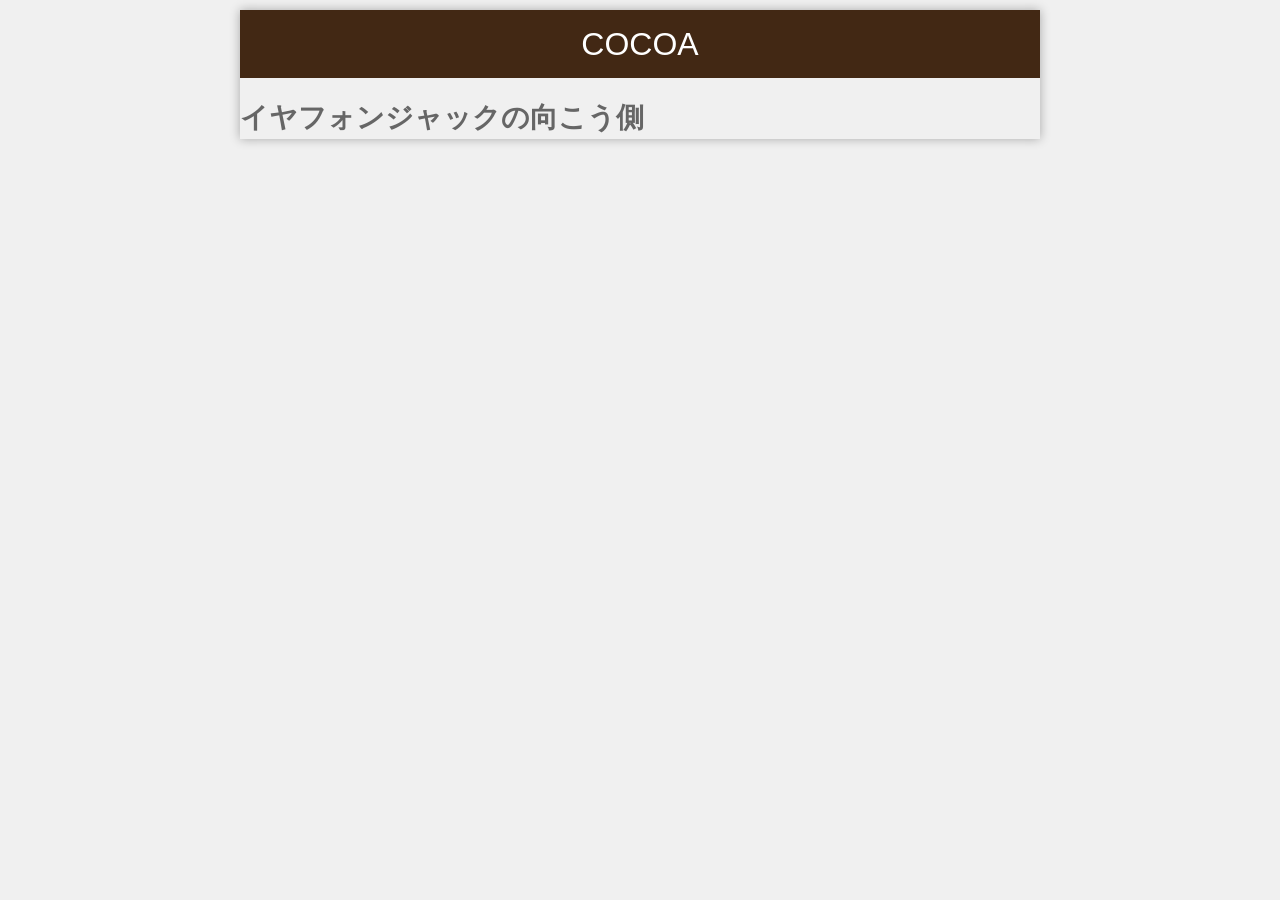
==== chapter3/mywork/index.html @ 9d7f46fe "Chapter2: my exercese is added." ====
<!DOCTYPE html>
<html>
  <head>
    <meta charset="UTF-8" />
    <title>イヤフォンジャックの向こう側</title>
    <mata name="viewport" content="width=device-width" />
    <link rel="stylesheet" href="css/style.css"
  </head>
  <body>
    <div class="container">
      <header>
        <h1>COCOA</h1>
      </header>
      <section class="information">
        <h1>イヤフォンジャックの向こう側</h1>
      </section>
    </div>
  </body>
</html>
---- chapter3/mywork/css/style.css ----
@import url(sanitize.css);

body {
  background-color: #f0f0f0;
  padding: 10px;
  font-size: 14px;
  color: #666;
}

.container {
  width: 800px;
  margin: 0 auto;
  box-shadow: 0 0 10px rgba(0, 0, 0, 0.3);
}

header {
  background-color: #422814;
  padding: 10px;
  color: #fff;
}

header h1 {
  margin: 0;
  font-size: 24pt;
  font-weight: normal;
  text-align: center;
}
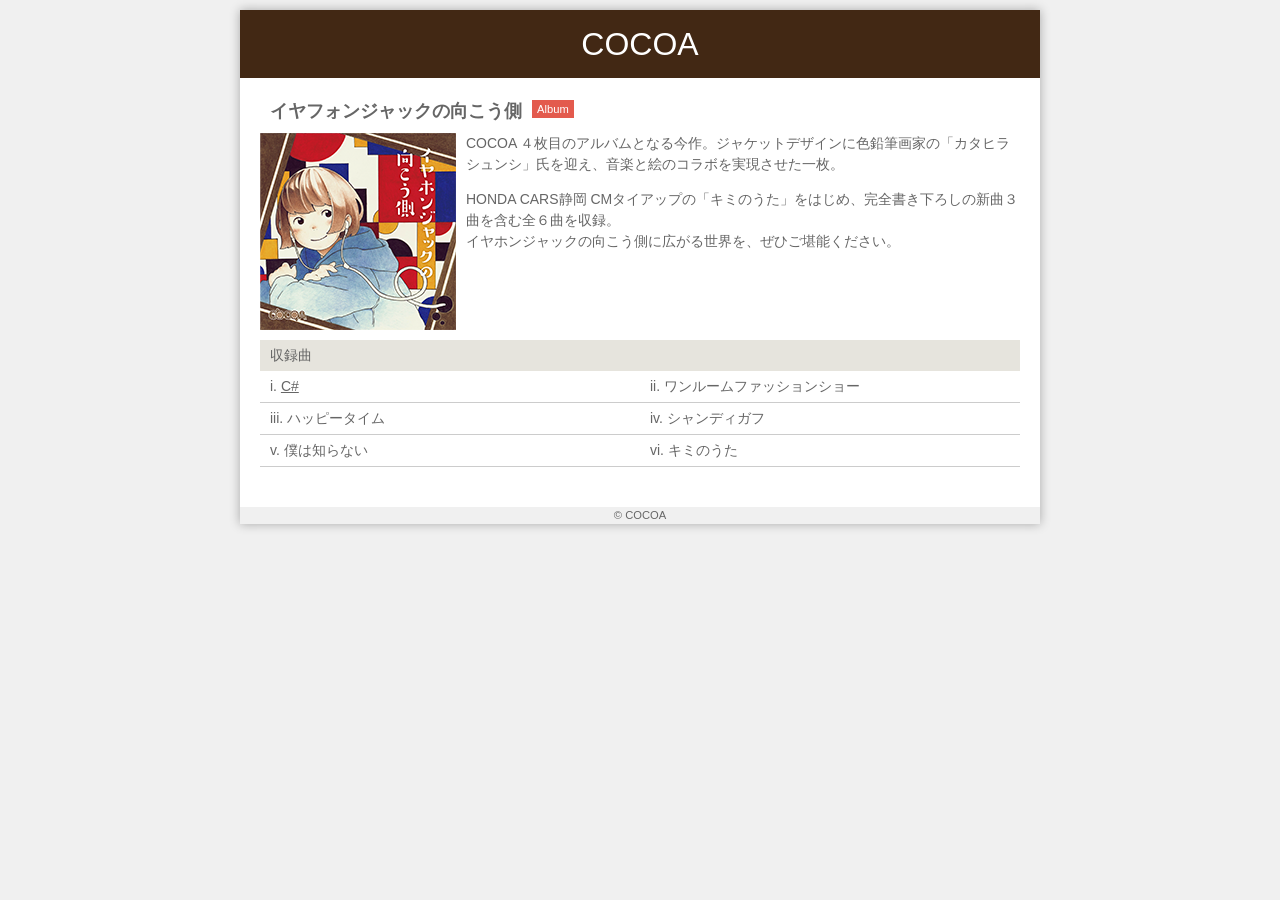
==== commit c50ff82c: "Chapter 3 mywork is added." ====
--- a/chapter3/mywork/index.html
+++ b/chapter3/mywork/index.html
@@ -4,16 +4,50 @@
     <meta charset="UTF-8" />
     <title>イヤフォンジャックの向こう側</title>
     <mata name="viewport" content="width=device-width" />
-    <link rel="stylesheet" href="css/style.css"
+    <link rel="stylesheet" href="css/style.css" />
   </head>
   <body>
     <div class="container">
       <header>
         <h1>COCOA</h1>
       </header>
-      <section class="information">
-        <h1>イヤフォンジャックの向こう側</h1>
-      </section>
+      <div class="content">
+        <section class="information">
+          <h1>イヤフォンジャックの向こう側</h1>
+          <p class="type">Album</p>
+          <div class="description">
+            <a href="#"
+              ><img
+                src="img/jacket.png"
+                alt="イヤホンジャックの向こう側のジャケット写真"
+            /></a>
+            <p>
+              COCOA
+              ４枚目のアルバムとなる今作。ジャケットデザインに色鉛筆画家の「カタヒラシュンシ」氏を迎え、音楽と絵のコラボを実現させた一枚。
+            </p>
+
+            <p>
+              HONDA CARS静岡
+              CMタイアップの「キミのうた」をはじめ、完全書き下ろしの新曲３曲を含む全６曲を収録。<br />
+              イヤホンジャックの向こう側に広がる世界を、ぜひご堪能ください。
+            </p>
+          </div>
+        </section>
+        <section class="songs">
+          <h2>収録曲</h2>
+          <ol class="clearfix">
+            <li>
+              <a href="https://www.youtube.com/watch?v=vjqTkOISzeY">C#</a>
+            </li>
+            <li>ワンルームファッションショー</li>
+            <li>ハッピータイム</li>
+            <li>シャンディガフ</li>
+            <li>僕は知らない</li>
+            <li>キミのうた</li>
+          </ol>
+        </section>
+      </div>
+      <footer>&copy; COCOA</footer>
     </div>
   </body>
 </html>
--- a/chapter3/mywork/css/style.css
+++ b/chapter3/mywork/css/style.css
@@ -8,7 +8,7 @@
 }
 
 .container {
-  width: 800px;
+  max-width: 800px;
   margin: 0 auto;
   box-shadow: 0 0 10px rgba(0, 0, 0, 0.3);
 }
@@ -24,4 +24,103 @@
   font-size: 24pt;
   font-weight: normal;
   text-align: center;
-}+}
+
+.content {
+  background-color: #fff;
+  padding: 20px;
+}
+
+.information h1 {
+  font-size: 18px;
+  margin: 0 10px 0 10px;
+  float: left;
+}
+
+.information .type {
+  display: inline;
+  background-color: #e35a4d;
+  padding: 3px 5px;
+  font-size: 80%;
+  color: #fff;
+}
+
+.description {
+  clear: left;
+}
+
+.description img {
+  float: left;
+  margin: 0 10px 10px 0;
+  transition: opacity 1s ease 0s;
+  /* transition-property: opacity;
+  transition-duration: 1s;
+  transition-timing-function: ease;
+  transition-delay: 0s; */
+}
+
+.description img:hover {
+  opacity: 0.5;
+}
+
+.songs {
+  margin: 0 0 20px;
+}
+
+.songs h2 {
+  clear: left;
+  font-size: 100%;
+  font-weight: normal;
+  margin: 0;
+  background-color: #e6e4dd;
+  padding: 5px 10px;
+}
+
+.songs ol {
+  padding: 0;
+  margin: 0;
+  list-style: lower-roman inside;
+}
+
+.songs li {
+  border-bottom: 1px solid #ccc;
+  width: 50%;
+  float: left;
+  padding: 5px 10px;
+}
+
+a {
+  color: #666;
+}
+
+.clearfix:after {
+  content: " ";
+  display: table;
+  clear: both;
+}
+
+footer {
+  text-align: center;
+  font-size: 80%;
+}
+
+@media screen and (max-width: 600px) {
+  .description img {
+    float: none;
+    display: block;
+    margin: 0 auto;
+  }
+  header {
+    padding: 5px;
+  }
+  header h1 {
+    font-size: 12px;
+  }
+  .description h1 {
+    font-size: 14px;
+  }
+  .songs li {
+    float: none;
+    width: inherit;
+  }
+}
